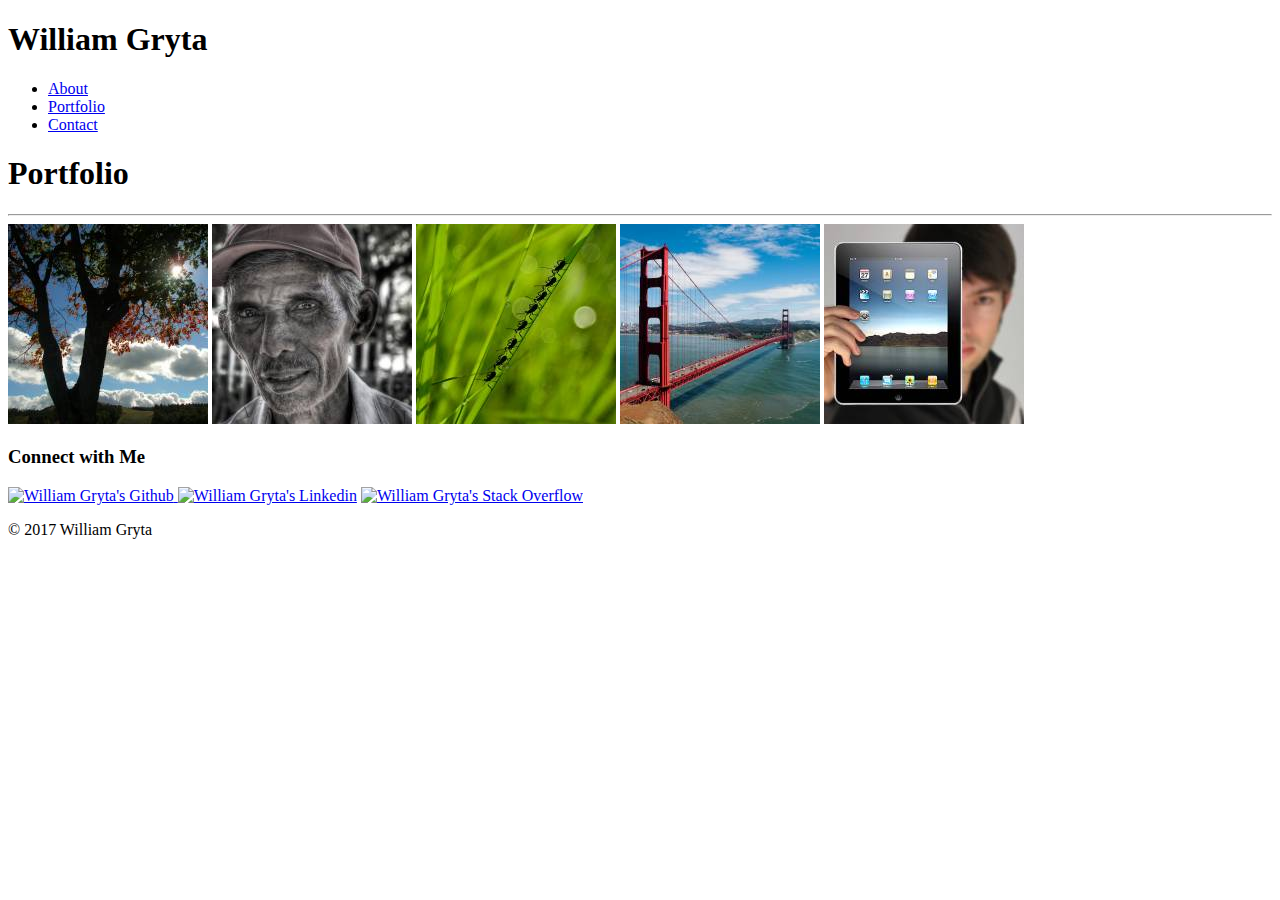
==== portfolio.html @ afa67d5a "finished adding all images" ====
<!DOCTYPE html>
<html>
  <head>
    <meta charset="utf-8">
    <title></title>
    <link rel="stylesheet" href="assets/css/style.css">
  </head>
  <body>
    <header class="cf">

      <h1 id="h1-header">William Gryta</h1>

      <ul id="navlinks">
        <li><a href="index.html">About</a></li>
        <li class="li-vertical-borders"><a href="portfolio.html">Portfolio</a></li>
        <li><a href="contact.html">Contact</a></li>
      </ul>
    </header>

    <section>

      <h1>Portfolio</h1>

      <hr>

      <a href="#" class="portfolio-img"><img src="assets/images/portfolio-images/download1.jpg" alt="project1"></a>
      <a href="#" class="portfolio-img"><img src="assets/images/portfolio-images/download2.jpg" alt="project2"></a>
      <a href="#" class="portfolio-img"><img src="assets/images/portfolio-images/download3.jpg" alt="project3"></a>
      <a href="#" class="portfolio-img"><img src="assets/images/portfolio-images/download4.jpg" alt="project4"></a>
      <a href="#" class="portfolio-img"><img src="assets/images/portfolio-images/download5.jpg" alt="project5"></a>

    </section>

    <aside class="connect">

      <h3>Connect with Me</h3>

      <a href="https://www.github.com/wrrrg"><img src="assets/images/github64png.png" alt="William Gryta's Github">
      </a>

      <a href="https://www.linkedin.com/in/bill-gryta-09b00b1b/"><img src="assets/images/linkedin64.svg" alt="William Gryta's Linkedin"></a>

      <a href="https://stackexchange.com/users/12637490/bill-gryta">      <img src="assets/images/stack64png.png" alt="William Gryta's Stack Overflow" class=>
</a>


    </aside>
    <footer>
      <p class="footer-p">&copy 2017 William Gryta</p>
    </footer>

  </body>
</html>
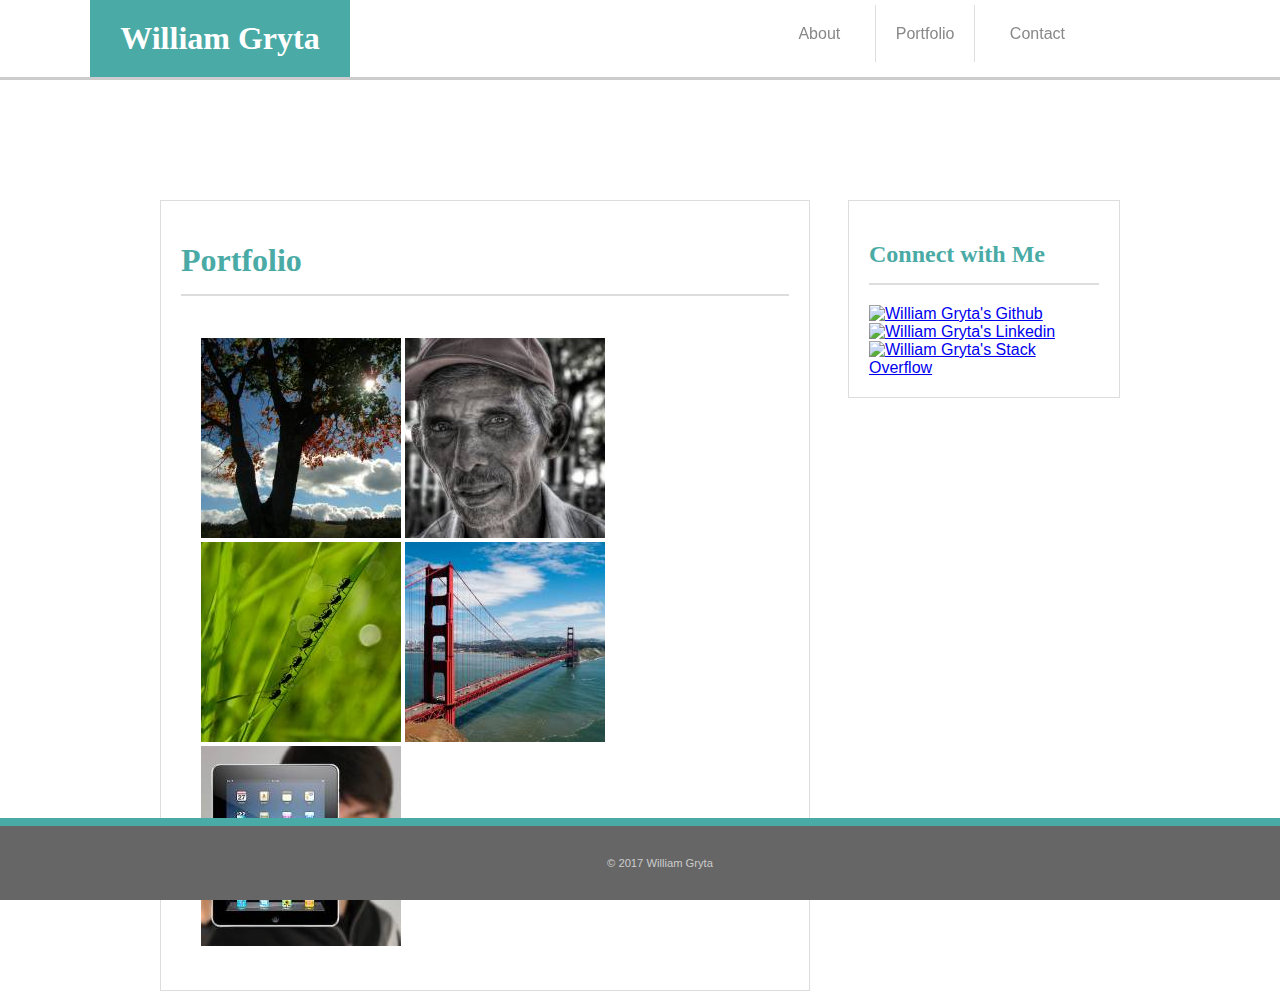
==== commit f1098077: "nearly done contact and portfolio" ====
--- a/portfolio.html
+++ b/portfolio.html
@@ -17,11 +17,13 @@
       </ul>
     </header>
 
-    <section>
+    <main class="container">
 
-      <h1>Portfolio</h1>
+    <section class="main-content main-content-portfolio">
 
-      <hr>
+      <h1 class="main-content-h1">Portfolio</h1>
+
+      <div class="portfolio-image-links">
 
       <a href="#" class="portfolio-img"><img src="assets/images/portfolio-images/download1.jpg" alt="project1"></a>
       <a href="#" class="portfolio-img"><img src="assets/images/portfolio-images/download2.jpg" alt="project2"></a>
@@ -29,11 +31,13 @@
       <a href="#" class="portfolio-img"><img src="assets/images/portfolio-images/download4.jpg" alt="project4"></a>
       <a href="#" class="portfolio-img"><img src="assets/images/portfolio-images/download5.jpg" alt="project5"></a>
 
+      </div>
+
     </section>
 
     <aside class="connect">
 
-      <h3>Connect with Me</h3>
+      <h2 class="connect-h2">Connect with Me</h2>
 
       <a href="https://www.github.com/wrrrg"><img src="assets/images/github64png.png" alt="William Gryta's Github">
       </a>
@@ -45,6 +49,9 @@
 
 
     </aside>
+
+    </main>
+
     <footer>
       <p class="footer-p">&copy 2017 William Gryta</p>
     </footer>
--- a/assets/css/style.css
+++ b/assets/css/style.css
@@ -0,0 +1,183 @@
+/**
+ * For modern browsers
+ * 1. The space content is one way to avoid an Opera bug when the
+ *    contenteditable attribute is included anywhere else in the document.
+ *    Otherwise it causes space to appear at the top and bottom of elements
+ *    that are clearfixed.
+ * 2. The use of `table` rather than `block` is only necessary if using
+ *    `:before` to contain the top-margins of child elements.
+ */
+.cf:before,
+.cf:after {
+    content: " "; /* 1 */
+    display: table; /* 2 */
+}
+
+.cf:after {
+    clear: both;
+}
+
+/**
+ * For IE 6/7 only
+ * Include this rule to trigger hasLayout and contain floats.
+ */
+.cf {
+    *zoom: 1;
+}
+
+body {
+  font-family:  'Arial', 'Helvetica Neue', Helvetica, sans-serif;
+  color: #777777;
+  margin: 0;
+  background-image: url('../images/fresh_snow.png')
+
+}
+
+h1, h2, h3, h4, h5, h6 {
+  font-family: 'Times New Roman', 'Georgia', Times, serif;
+}
+
+/* Header CSS */
+header {
+  background: #ffffff;
+  border-bottom: #cccccc 3px solid;
+  width: 100%;
+  position: fixed;
+  top: 0px;
+  z-index: 2
+}
+
+header a {
+  color: #888888;
+  text-decoration: none;
+}
+
+header h1 {
+  background: #4aaaa5;
+  color: white;
+  width: 200px;
+  padding: 20px 30px;
+  margin: 0 90px;
+  text-align: center;
+  white-space: nowrap;
+}
+
+header ul {
+  box-sizing: content-box;
+  position: fixed;
+  top: 0;
+  right: 100px;
+  margin-right: 100px;
+  margin-top: 25px;
+  list-style: none;
+}
+
+header ul li {
+  display: inline;
+  margin: 15px;
+}
+
+.li-vertical-borders {
+  border-left: rgba(200,200,200,.6) 1px solid;
+  border-right: rgba(200,200,200,.6) 1px solid;
+  padding: 20px;
+}
+
+/* Main Content CSS */
+
+.container {
+  width: 960px;
+  margin: 0 auto;
+  overflow: hidden;
+  position: relative;
+  top: 200px;
+  z-index: 0;
+}
+
+.main-content {
+  background: #ffffff;
+  width: 608px;
+
+  padding: 20px;
+  border: 1px solid #dddddd;
+  float: left;
+}
+
+.main-content-h1 {
+  font-size: 32px;
+  color: #4aaaa5;
+  border-bottom: #dddddd 2px solid;
+  padding-bottom: 15px;
+}
+
+.connect-h2 {
+  color: #4aaaa5;
+  border-bottom: #dddddd 2px solid;
+  padding-bottom: 15px;
+}
+
+#bill-jpg {
+  width: 200px;
+}
+
+/* Main Content Aside */
+aside {
+  background: #ffffff;
+  width: 230px;
+  float: right;
+  padding: 20px;
+  border: 1px solid #dddddd;
+}
+
+aside h3 {
+  color: #4aaaa5;
+}
+
+
+/* Portfolio Main CSS */
+
+.portfolio-image-links {
+  width: 100%;
+  padding: 20px;
+}
+
+/* Contact Page CSS */
+
+.content-contact input {
+  width: 100%;
+
+}
+
+.contact-message {
+  height: 200px;
+  width: 100%;
+}
+
+.submit-btn {
+  font-size: 16px;
+  color: #ffffff;
+  background: #4aaaa5;
+  border: none;
+  width: 120px;
+  height: 40px;
+  margin-top: 20px;
+}
+
+/* Footer CSS */
+
+footer {
+  background: #666666;
+  text-align: center;
+  position:fixed;
+  width: 100%;
+  left: 0;
+  bottom: 0;
+  border-top: #4aaaa5 8px solid;
+  padding: 20px;
+}
+
+.footer-p {
+  font-weight: 100;
+  color: #CCCCCC;
+  font-size: .7rem;
+}
